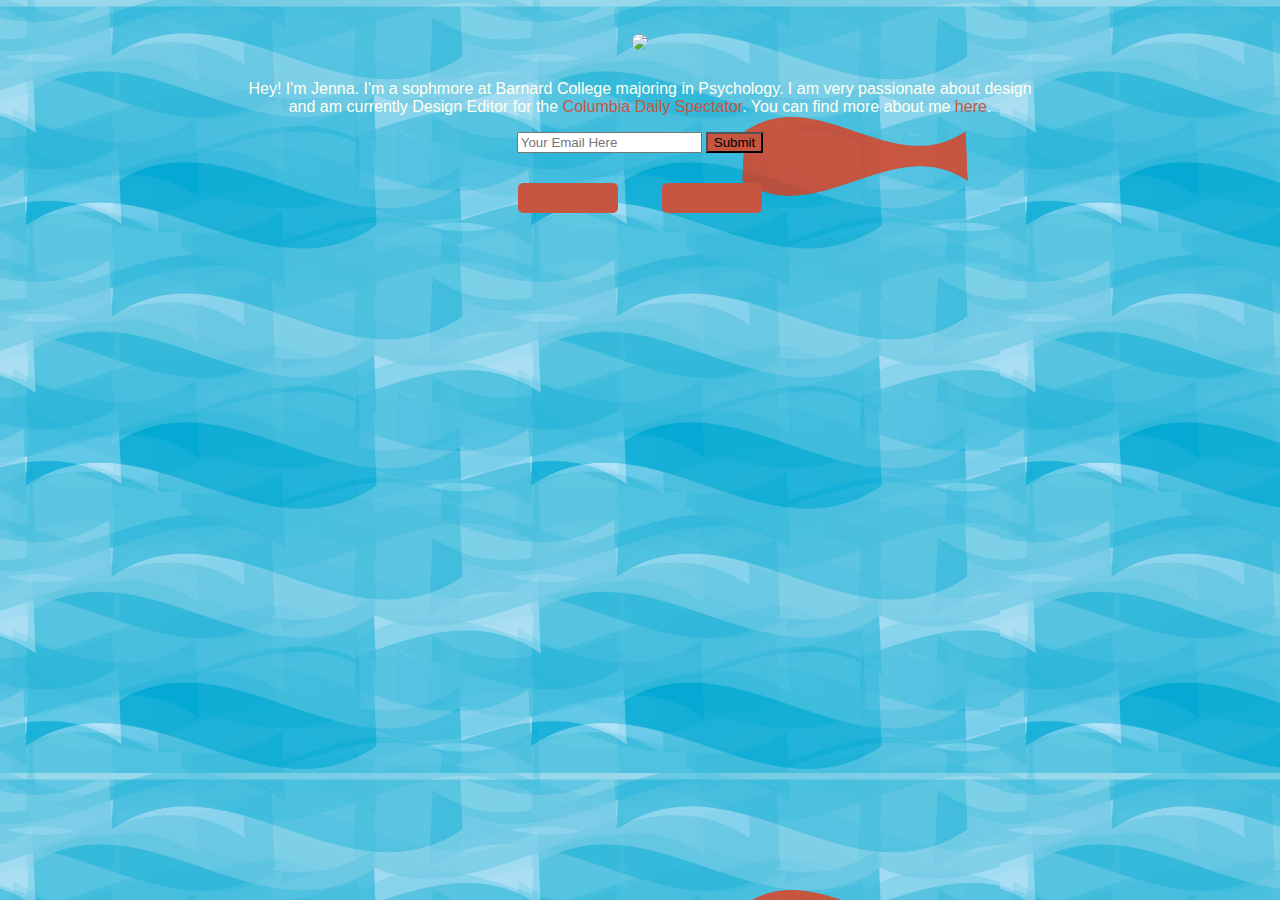
==== index.html @ 12ffed71 "style and page" ====
<!DOCTYPE html>
<html>
	<head>
		<title> Jenna Beers </title>
		<link rel="stylesheet" href="stylesheet.css">
	</head>
	<body class="landing">
		<h1> 
			<img class="headshot" src="images/jenna.jpg"> </h1>
		<p class="landing"> Hey! I'm Jenna. I'm a sophmore at Barnard College majoring in Psychology. I am very passionate about design and am currently Design Editor for the <a href="columbiaspectator.com">Columbia Daily Spectator</a>. You can find more about me <a href="www.linkedin.com/in/jennabeers"> here</a>.
		</p>
		<form>
			<input type="text" placeholder="Your Email Here">
			<input type="submit" value="Submit">
		<div>
		<div class="page"> <a href="resume.html">Resume</a> </div>
		<div class="page"> <a href="gallery.html"> Gallery </a></div>
	</body>
</html>
---- stylesheet.css ----
div {
    border-radius: 5px;
    font-family: Tahoma, sans-serif;
}
body.landing, body.gallery{
    text-align: center;
    background-image: url("images/background.jpg");
    background-size: 1000px 773px
}
img.headshot{
    border: 2px solid;
    border-radius: 150px;
    border-style: none;
    max-height: 200px;
    max-width: 200px;
}
p.landing {
    font-family: sans-serif;
    font-weight: medium;
    color: #fffff1;
    padding-left: 225px;
    padding-right: 225px;
}
a:link{
    text-decoration: none;
    color: #c65642;
}
a:hover, a.page, a:visited{
    color: #0b7d99;
}
input[type=text]{
    color: #434343;
}
input[type=submit]{
    background: #c65642;
}
div.page{
    display: inline-block;
    width: 100px;
    height: 30px;
    background-color: #c65642;
    margin-top: 30px;
    margin-right: 20px;
    margin-left: 20px;
}
.page a{
 vertical-align: middle;
 text-align: center;
}
#header {
    z-index: 1; 
    position: fixed;
    width: 98.5%;
    margin-top: -15px;
    height: 50px;
    background-color: #80d0e9;
	margin-bottom: 15px;   
}
#name {
    float: left;
    margin: 10px;
    padding-top: 10px;
    font-size: 22px;
    font-family: Tahoma, sans-serif;
    color: black;
   
}
#email{
	float:right;
	margin-right: 10px;
	padding-top: 20px;
	font-size: 16px;
	font-family: Tahoma, sans-serif;
}
h2 {
    margin-left: 10px;
    margin-bottom: 5px;
    font-size: 20px;
}
h3 {
    margin-left: 15px;
    margin-bottom: 5px;
    font-size: 16px;
    font-family: 'Lucida Bright', Georgia, serif;
}
.right p{
    margin-left: 20px;
    margin-bottom: 5px;
    font-size: 14px;
    font-family: 'Lucida Bright', Georgia, serif;
}
li {
    list-style-type: square;
    font-size: 14px;
    font-family: 'Lucida Bright', Georgia, serif;
}
.left {
    position: relative;
    float: left;
    width: 10%;
    height: 500px;
    background-color: #c65642;
	margin-top: 50px;
	margin-bottom: 10px;
}
.right {
    position: relative;
    float: right;
    margin-top: 50px;
    width: 88%;
    height: 500px;
    background-image: url("images/background.jpg");
	margin-bottom: 10px;
}
img.example{
    display: inline-block;
    border: 2px solid;
    border-radius: 150px;
    border-style: none;
    max-height: 200px;
    max-width: 200px;
}
#footer {
    position: relative;
    height: 40px; 
    background-color: #80d0e9;
    clear: both;
}
#footer p{
    position: relative;
    padding: 10px;
}
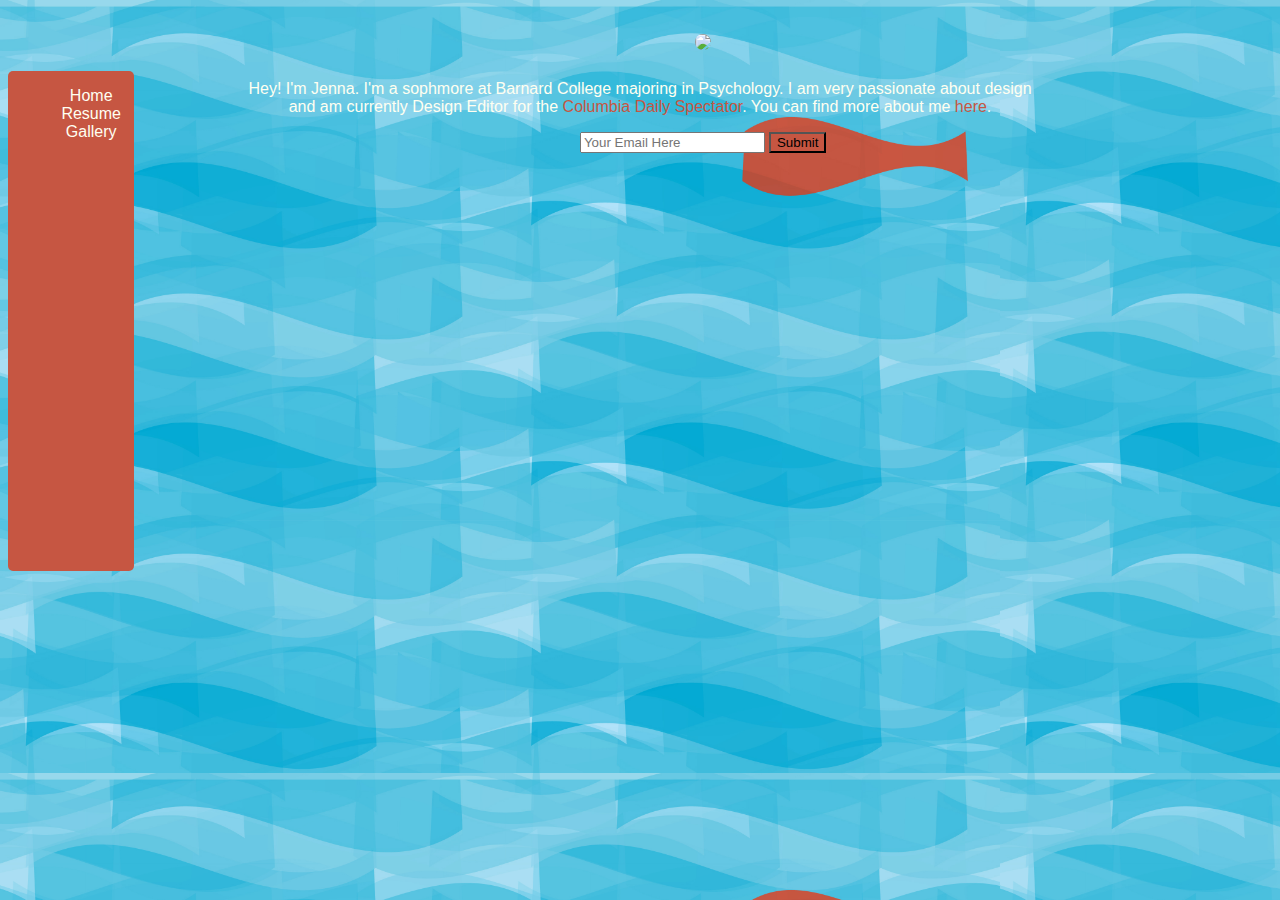
==== commit 2827e517: "pages basic" ====
--- a/index.html
+++ b/index.html
@@ -5,15 +5,20 @@
 		<link rel="stylesheet" href="stylesheet.css">
 	</head>
 	<body class="landing">
+		<div class="left">
+			<ul>
+				<li class="navigation"> <a class="navigation" href="index.html"> Home </a></li>
+				<li class="navigation"> <a class="navigation" href="resume.html"> Resume </a></li>
+				<li class="navigation"> <a class="navigation" href="gallery.html"> Gallery </a></li>
+			</ul>
+		</div>
 		<h1> 
 			<img class="headshot" src="images/jenna.jpg"> </h1>
-		<p class="landing"> Hey! I'm Jenna. I'm a sophmore at Barnard College majoring in Psychology. I am very passionate about design and am currently Design Editor for the <a href="columbiaspectator.com">Columbia Daily Spectator</a>. You can find more about me <a href="www.linkedin.com/in/jennabeers"> here</a>.
+		<p class="landing"> Hey! I'm Jenna. I'm a sophmore at Barnard College majoring in Psychology. I am very passionate about design and am currently Design Editor for the <a class="intext" href="columbiaspectator.com">Columbia Daily Spectator</a>. You can find more about me <a class="intext" href="www.linkedin.com/in/jennabeers"> here</a>.
 		</p>
 		<form>
 			<input type="text" placeholder="Your Email Here">
 			<input type="submit" value="Submit">
-		<div>
-		<div class="page"> <a href="resume.html">Resume</a> </div>
-		<div class="page"> <a href="gallery.html"> Gallery </a></div>
+		</form>
 	</body>
 </html>--- a/stylesheet.css
+++ b/stylesheet.css
@@ -2,7 +2,14 @@
     border-radius: 5px;
     font-family: Tahoma, sans-serif;
 }
-body.landing, body.gallery{
+li.navigation{
+    list-style-type: none;
+}
+a.navigation{
+    color: #fffff1;
+    text-decoration: none;
+}
+body.landing{
     text-align: center;
     background-image: url("images/background.jpg");
     background-size: 1000px 773px
@@ -21,7 +28,7 @@
     padding-left: 225px;
     padding-right: 225px;
 }
-a:link{
+a.intext{
     text-decoration: none;
     color: #c65642;
 }
@@ -33,15 +40,6 @@
 }
 input[type=submit]{
     background: #c65642;
-}
-div.page{
-    display: inline-block;
-    width: 100px;
-    height: 30px;
-    background-color: #c65642;
-    margin-top: 30px;
-    margin-right: 20px;
-    margin-left: 20px;
 }
 .page a{
  vertical-align: middle;
@@ -63,7 +61,6 @@
     font-size: 22px;
     font-family: Tahoma, sans-serif;
     color: black;
-   
 }
 #email{
 	float:right;
@@ -89,7 +86,7 @@
     font-size: 14px;
     font-family: 'Lucida Bright', Georgia, serif;
 }
-li {
+li.resume{
     list-style-type: square;
     font-size: 14px;
     font-family: 'Lucida Bright', Georgia, serif;
@@ -102,6 +99,7 @@
     background-color: #c65642;
 	margin-top: 50px;
 	margin-bottom: 10px;
+    text-align: center;
 }
 .right {
     position: relative;
@@ -114,11 +112,19 @@
 }
 img.example{
     display: inline-block;
+    margin: 10px 40px 10px 40px;
     border: 2px solid;
-    border-radius: 150px;
     border-style: none;
-    max-height: 200px;
-    max-width: 200px;
+    width: 350px;
+    height: 225px;
+}
+.column1 {
+    float: left;
+    width: 50%;
+}
+.column2 {
+    float: right;
+    width: 50%;
 }
 #footer {
     position: relative;
